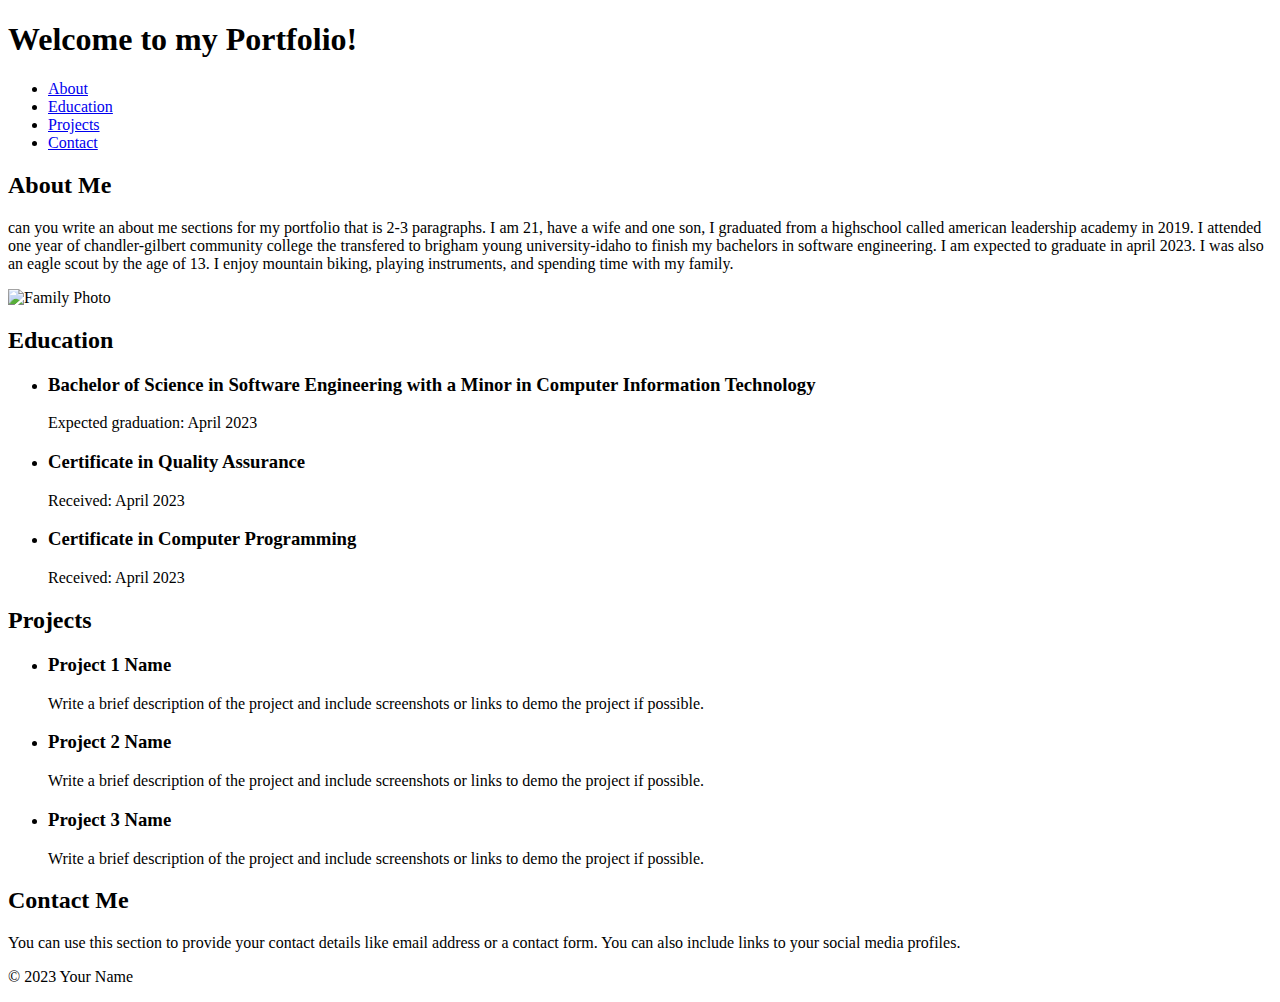
==== home.html @ 740c0225 "photo" ====
<!DOCTYPE html>
<html>
    <link rel="stylesheet" href="home.css">
    <script src="home.js"></script>
<head>
  <title>My Software Engineering Portfolio</title>
</head>
<body>
  <header>
    <h1>Welcome to my Portfolio!</h1>
    <nav>
      <ul>
        <li><a href="#about">About</a></li>
        <li><a href="#education">Education</a></li>
        <li><a href="#projects">Projects</a></li>
        <li><a href="#contact">Contact</a></li>
      </ul>
    </nav>
  </header>

  <main>
    <div class="about-container">
      <section id="about">
        <h2>About Me</h2>
        <p>can you write an about me sections for my portfolio that is 2-3 paragraphs. I am 21, have a wife and one son, I graduated from a highschool called american leadership academy in 2019. I attended one year of chandler-gilbert community college the transfered to brigham young university-idaho to finish my bachelors in software engineering. I am expected to graduate in april 2023. I was also an eagle scout by the age of 13. I enjoy mountain biking, playing instruments, and spending time with my family. 
        </p>
        <div id="familyPhoto">
            <img src="family.jpg" alt="Family Photo">
        </div>
      </section>
    </div>
    <section id="education">
      <h2>Education</h2>
      <ul>
        <li>
          <h3>Bachelor of Science in Software Engineering with a Minor in Computer Information Technology</h3>
          <p>Expected graduation: April 2023</p>
        </li>
        <li>
          <h3>Certificate in Quality Assurance</h3>
          <p>Received: April 2023</p>
        </li>
        <li>
          <h3>Certificate in Computer Programming</h3>
          <p>Received: April 2023</p>
        </li>
      </ul>
    </section>
    <section id="projects">
      <h2>Projects</h2>
      <ul>
        <li>
          <h3>Project 1 Name</h3>
          <p>Write a brief description of the project and include screenshots or links to demo the project if possible.</p>
        </li>
        <li>
          <h3>Project 2 Name</h3>
          <p>Write a brief description of the project and include screenshots or links to demo the project if possible.</p>
        </li>
        <li>
          <h3>Project 3 Name</h3>
          <p>Write a brief description of the project and include screenshots or links to demo the project if possible.</p>
        </li>
      </ul>
    </section>
    <section id="contact">
      <h2>Contact Me</h2>
      <p>You can use this section to provide your contact details like email address or a contact form. You can also include links to your social media profiles.</p>
    </section>
  </main>  

  <footer>
    <p>&copy; 2023 Your Name</p>
  </footer>
</body>
</html>
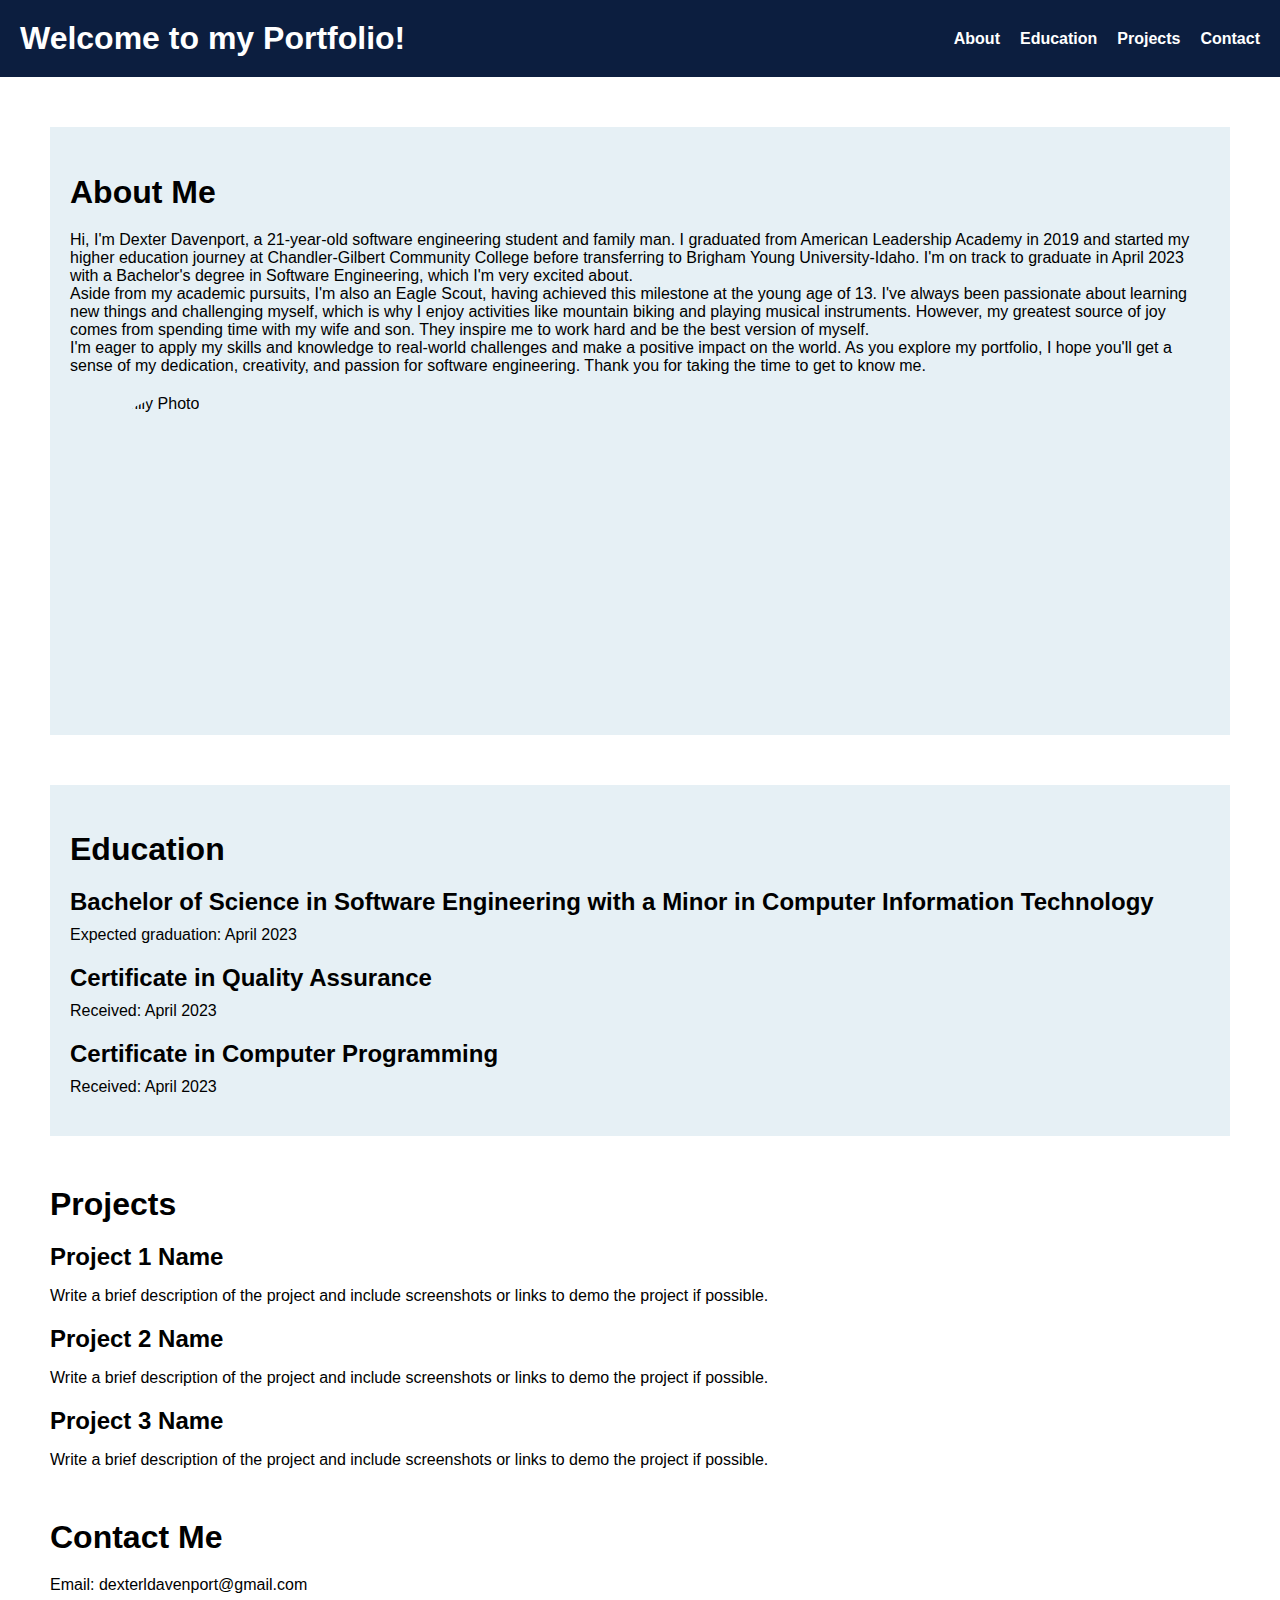
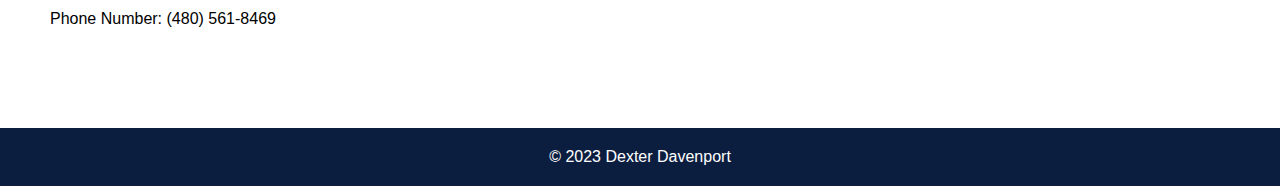
==== commit 6f4444a5: "changes" ====
--- a/home.html
+++ b/home.html
@@ -22,10 +22,16 @@
     <div class="about-container">
       <section id="about">
         <h2>About Me</h2>
-        <p>can you write an about me sections for my portfolio that is 2-3 paragraphs. I am 21, have a wife and one son, I graduated from a highschool called american leadership academy in 2019. I attended one year of chandler-gilbert community college the transfered to brigham young university-idaho to finish my bachelors in software engineering. I am expected to graduate in april 2023. I was also an eagle scout by the age of 13. I enjoy mountain biking, playing instruments, and spending time with my family. 
+        <p>Hi, I'm Dexter Davenport, a 21-year-old software engineering student and family man. I graduated from American Leadership Academy in 2019 and started my higher education journey at Chandler-Gilbert Community College before transferring to Brigham Young University-Idaho. I'm on track to graduate in April 2023 with a Bachelor's degree in Software Engineering, which I'm very excited about.</p>
+
+
+        <p>Aside from my academic pursuits, I'm also an Eagle Scout, having achieved this milestone at the young age of 13. I've always been passionate about learning new things and challenging myself, which is why I enjoy activities like mountain biking and playing musical instruments. However, my greatest source of joy comes from spending time with my wife and son. They inspire me to work hard and be the best version of myself.</p>
+
+        
+        <p>I'm eager to apply my skills and knowledge to real-world challenges and make a positive impact on the world. As you explore my portfolio, I hope you'll get a sense of my dedication, creativity, and passion for software engineering. Thank you for taking the time to get to know me.
         </p>
         <div id="familyPhoto">
-            <img src="family.jpg" alt="Family Photo">
+            <img src="img/family.jpg" alt="Family Photo">
         </div>
       </section>
     </div>
@@ -65,12 +71,18 @@
     </section>
     <section id="contact">
       <h2>Contact Me</h2>
-      <p>You can use this section to provide your contact details like email address or a contact form. You can also include links to your social media profiles.</p>
+      <p>Email: dexterldavenport@gmail.com</p>
+      <p>Phone Number: (480) 561-8469</p>
     </section>
   </main>  
 
   <footer>
-    <p>&copy; 2023 Your Name</p>
+    <p>&copy; 2023 Dexter Davenport</p>
   </footer>
 </body>
 </html>
+
+
+
+
+
--- a/home.css
+++ b/home.css
@@ -0,0 +1,140 @@
+/* Page layout */
+body {
+    font-family: Arial, sans-serif;
+    margin: 0;
+    display: flex;
+    flex-direction: column;
+    min-height: 100vh;
+    }
+    
+    main {
+    flex-grow: 1;
+    padding: 50px;
+    }
+    
+    /* Header */
+    
+    header {
+    background-color: #0C1E3F;
+    color: white;
+    display: flex;
+    justify-content: space-between;
+    align-items: center;
+    padding: 20px;
+    }
+    
+    header h1 {
+    margin: 0;
+    }
+    
+    nav ul {
+    list-style: none;
+    margin: 0;
+    padding: 0;
+    display: flex;
+    }
+    
+    nav ul li {
+    margin-left: 20px;
+    }
+    
+    nav ul li a {
+    color: white;
+    text-decoration: none;
+    font-weight: bold;
+    }
+    
+    /* Sections */
+    
+    section {
+    margin-bottom: 50px;
+    }
+    
+    section h2 {
+    font-size: 2em;
+    margin-bottom: 20px;
+    }
+    
+    section ul {
+    list-style: none;
+    margin: 0;
+    padding: 0;
+    }
+    
+    section li {
+    margin-bottom: 20px;
+    }
+    
+    section h3 {
+    margin: 0;
+    font-size: 1.5em;
+    margin-bottom: 10px;
+    }
+    
+    /* About Me */
+    
+    #about {
+    background-color: #E6F0F5;
+    padding: 20px;
+    display: flex;
+    flex-wrap: wrap;
+    }
+    
+    #about h2 {
+    flex-basis: 100%;
+    font-size: 2em;
+    margin-bottom: 20px;
+    }
+    
+    #about p {
+    flex-basis: 100%;
+    margin: 0;
+    }
+    
+    #familyPhoto {
+    margin: 20px;
+    width: 300px;
+    height: 300px;
+    border-radius: 30%;
+    overflow: hidden;
+    }
+    
+    #familyPhoto img {
+    width: 100%;
+    height: 100%;
+    object-fit: cover;
+    }
+    
+    /* Education */
+    
+    #education {
+    background-color: #E6F0F5;
+    padding: 20px;
+    margin-bottom: 50px;
+    }
+    
+    #education h2 {
+    font-size: 2em;
+    margin-bottom: 20px;
+    }
+    
+    #education p {
+    margin: 0;
+    }
+    
+    /* Footer */
+    
+    footer {
+    background-color: #0C1E3F;
+    color: white;
+    text-align: center;
+    padding: 20px;
+    }
+    
+    footer p {
+    margin: 0;
+    }
+
+
+
+
